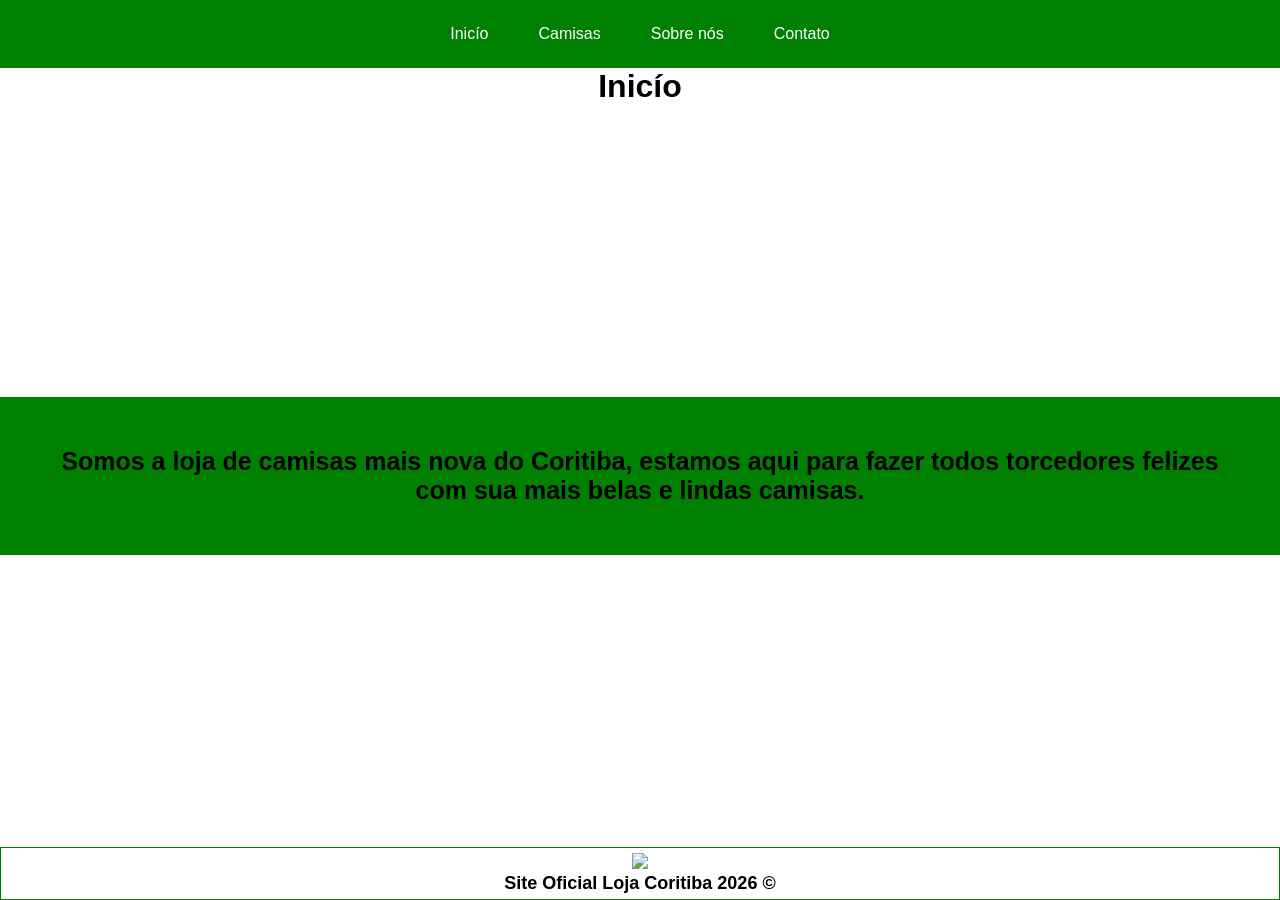
==== index.html @ 5bfb0529 "Add files via upload" ====
<!DOCTYPE html>
<html lang="en">
<head>
    <meta charset="UTF-8">
    <link rel="stylesheet" href="style.css">
    <meta name="viewport" content="width=device-width, initial-scale=1.0">
    <title>Loja Coxa</title>
</head>
<body>
    <nav class="barra">
        <ul>
            <li><a href="index.html">Inicío</a></li>
            <li><a href="Camisas.html">Camisas</a></li>
            <li><a href="Sobre.html">Sobre nós</a></li>
            <li><a href="Contato.html">Contato</a></li>
        </ul>
    </nav>
    <h1>Inicío</h1>
    <p class="descri"> Somos a loja de camisas mais nova do Coritiba, estamos aqui para fazer todos torcedores felizes com sua mais belas e lindas camisas.</p>
     <footer>
        <img src="img/coritiba.png">
        <p>Site Oficial Loja Coritiba 2026 ©</p>
    </footer>
</body>
</html>
---- style.css ----
* {
     font-family: 'Lucida Sans', 'Lucida Sans Regular', 'Lucida Grande', 'Lucida Sans Unicode', Geneva, Verdana, sans-serif;
     margin: 0;
     padding: 0;
     box-sizing: border-box;
 }

 h1 {
     text-align: center;
 }

 h2 {
     text-align: center;
 }

 .barra ul {
     background-color: green;
     list-style-type: none;
     padding: 0;
     margin: 0;
     display: flex;
     justify-content: center;
     overflow: hidden;
 }

 .barra a {
     color: white;
     padding: 25px;
     display: block;
     text-align: center;
     text-decoration: none;
 }

 .barra a:hover {
     transition: 0.7s;
     background-color: darkgreen;
     border-color: black;
     font-size: 20px;
 }

 p {
     text-align: center;
     margin-top: auto;
     font-size: large;
     font-weight: bold;
 }

 footer {
     text-align: center;
     font-weight: bold;
     margin-top: auto;
     padding: 5px 0;
     border: 1px solid green;
 }

 footer img {
     width: 5%;
 }

 body {
     display: flex;
     flex-direction: column;
     min-height: 100vh;
     margin: 0;
 }

 .camisas {
     text-align: center;
     display: block;
     background-color: white;
     border-radius: 10px;
     padding: 10px;
     border: 1px solid #e0e0e0;
     box-shadow: rgba(50, 50, 93, 0.25) 0px 50px 100px -20px, rgba(0, 0, 0, 0.3) 0px 30px 60px -30px, rgba(10, 37, 64, 0.35) 0px -2px 6px 0px inset;
     ;
 }

 .camisas img {
     width: 70%;
     border-radius: 8px;
 }

 .camisas:hover {
     transform: translateY(-5px);
     box-shadow: 0 5px 15px rgba(0, 0, 0, 0.2);
     transition: 0.3s;
     border-color: green;
     color: green;
 }

 .camisas:hover p {
     font-size: 26px;

 }

 button {
     background-color: darkgreen;
     color: white;
     cursor: pointer;
     border-radius: 10px;
     border: 1px solid rgb(55, 0, 255);
     padding: 12px 20px;
 }

 button:hover {
     background-color: green;
     transition: 0.3s;
 }

 .produtos {
     text-align: center;
     display: grid;
     grid-template-columns: repeat(3, 1fr);
     gap: 20px;
     padding: 20px;
 }

 .descri {
     display: block;
     background-color: green;
     padding: 50px;
     font-size: 25px;
 }

 .contato {
     display: flex;
     flex-direction: column;
     padding: 30px;
     margin: 10px;
     background-color: green;
     color: white;
     border-radius: 10px;
     gap: 15px;
 }

 .contato input,
 .contato textarea {
     width: 100%;
     box-sizing: border-box;
     border-radius: 4px;
     padding: 5px;
 }

 .contato textarea {
     resize: none;
     height: 120px;
 }

 .pagamento {
     display: flex;
     justify-content: center;
     align-items: center;
     padding: 60px 20px;
     flex-direction: column;
 }

 .caixa-pagamento {
     background-color: white;
     padding: 40px;
     border-radius: 15px;
     width: 500px;
     text-align: center;
     box-shadow: rgb(38, 57, 77) 0px 20px 30px -10px;
 }

 .caixa-pagamento h1,
 .caixa-pagamento h2 {
     margin-bottom: 15px;
 }

 .caixa-pagamento p {
     margin-bottom: 20px;
 }

 .pix {
     background-color: #e8ffe8;
     padding: 10px;
     border-radius: 8px;
     font-weight: bold;
     color: green;
 }

 .enviar {
     width: 100%;
     padding: 12px;
     background-color: green;
     color: white;
     border: 1px solid whitesmoke;
     border-radius: 8px;
     font-size: 18px;
     cursor: pointer;
 }

 .enviar:hover {
     background-color: darkgreen;
 }
 .enviado{
    font-size: 40px;
    margin-top: auto;
 }
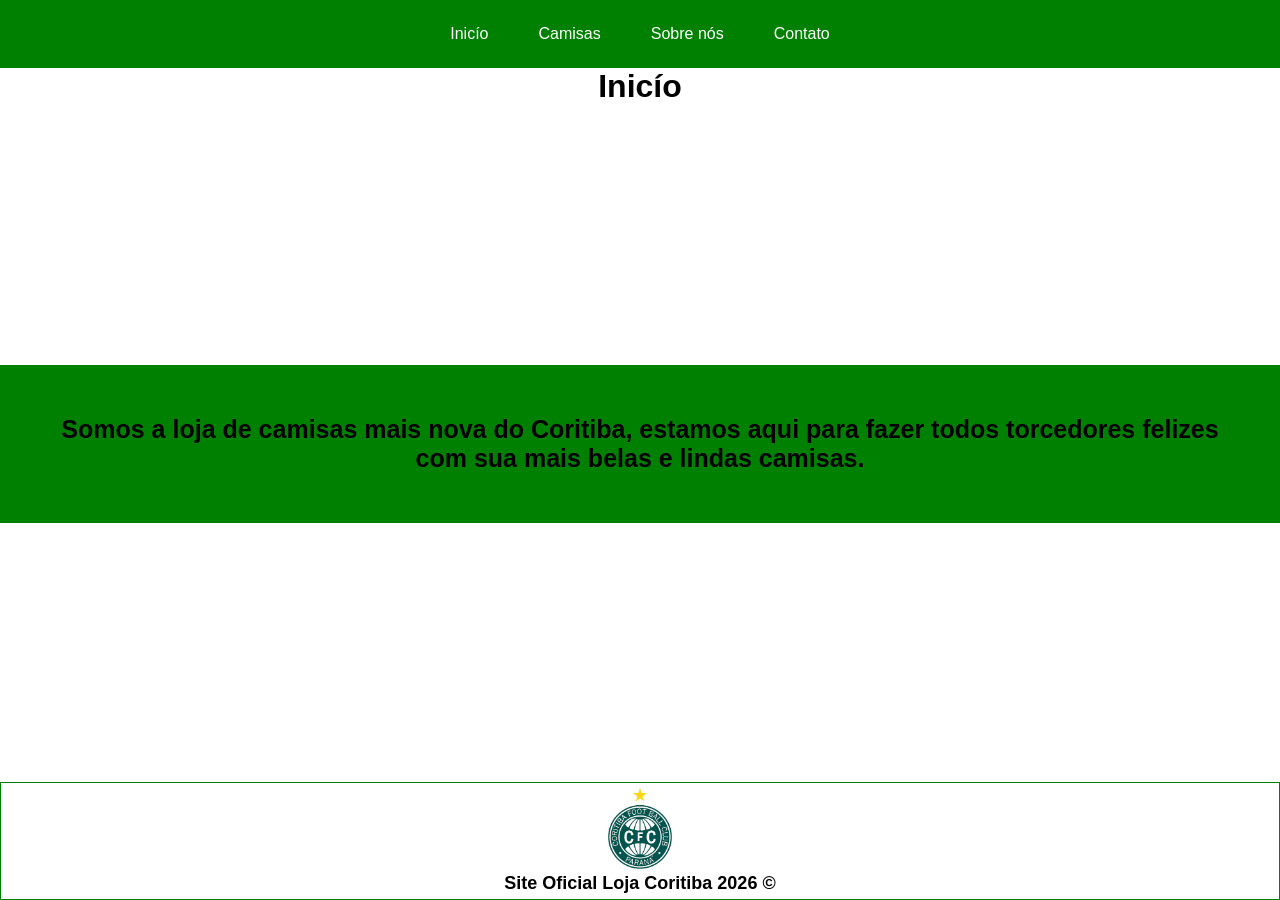
==== commit e6961d00: "Update index.html" ====
--- a/index.html
+++ b/index.html
@@ -10,9 +10,9 @@
     <nav class="barra">
         <ul>
             <li><a href="index.html">Inicío</a></li>
-            <li><a href="Camisas.html">Camisas</a></li>
-            <li><a href="Sobre.html">Sobre nós</a></li>
-            <li><a href="Contato.html">Contato</a></li>
+            <li><a href="camisas.html">Camisas</a></li>
+            <li><a href="sobre.html">Sobre nós</a></li>
+            <li><a href="contato.html">Contato</a></li>
         </ul>
     </nav>
     <h1>Inicío</h1>
@@ -22,4 +22,4 @@
         <p>Site Oficial Loja Coritiba 2026 ©</p>
     </footer>
 </body>
-</html>+</html>
